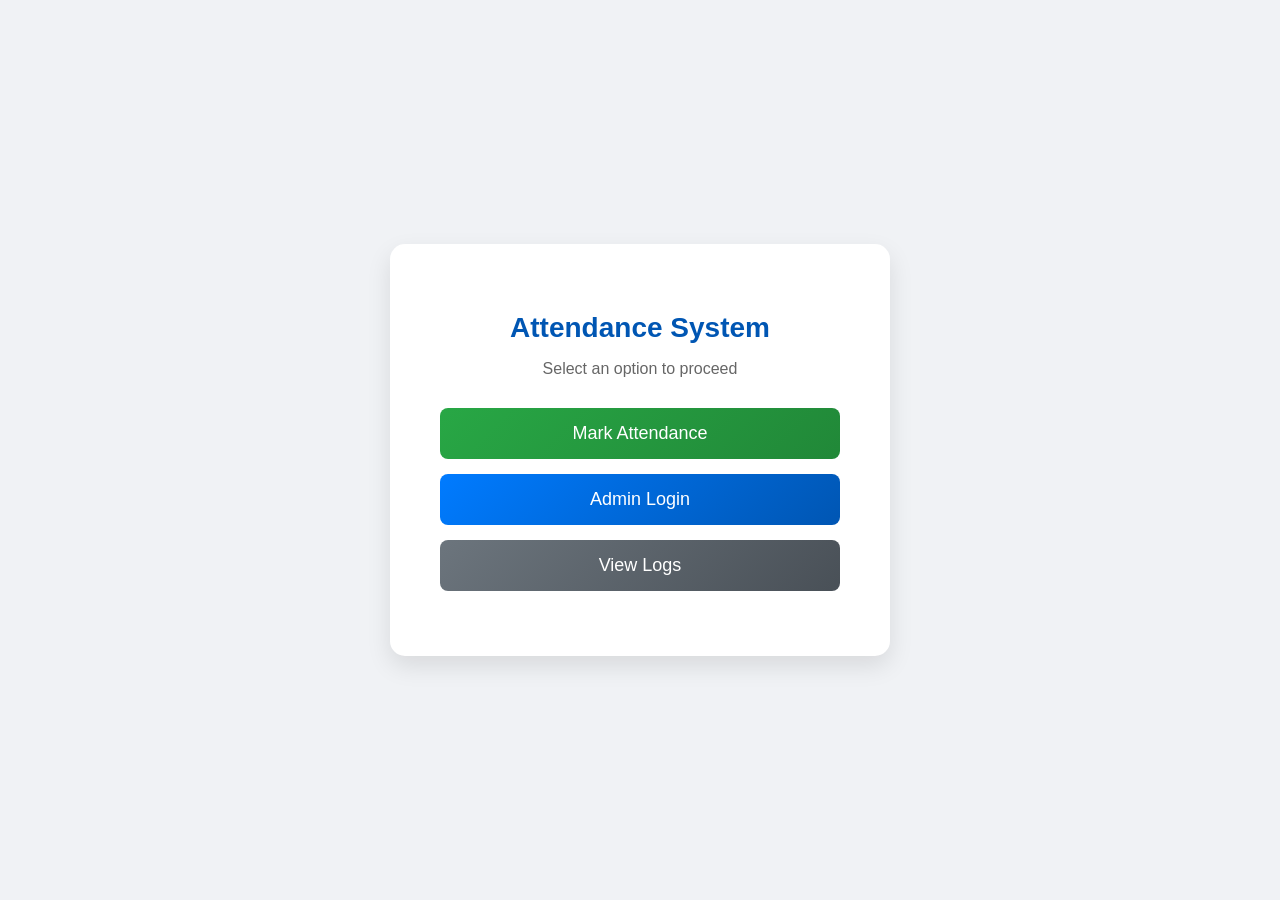
==== templates/index.html @ 5adaca1f "Complete face attendance system: Flask, MongoDB, and UI" ====
<!DOCTYPE html>
<html lang="en">
<head>
    <meta charset="UTF-8">
    <meta name="viewport" content="width=device-width, initial-scale=1.0">
    <title>Attendance System</title>
    <style>
        /* --- HOME PAGE SPECIFIC STYLES --- */
        body {
            font-family: 'Segoe UI', Tahoma, Geneva, Verdana, sans-serif;
            background-color: #f0f2f5;
            display: flex;
            justify-content: center;
            align-items: center;
            height: 100vh;
            margin: 0;
        }

        .home-container {
            background: white;
            padding: 50px;
            border-radius: 15px;
            box-shadow: 0 10px 25px rgba(0,0,0,0.1);
            text-align: center;
            max-width: 400px;
            width: 90%;
        }

        .home-container h1 {
            color: #0056b3;
            margin-bottom: 10px;
            font-size: 28px;
        }

        .home-container p {
            color: #666;
            margin-bottom: 30px;
            font-size: 16px;
        }

        .btn {
            display: block;
            width: 100%;
            padding: 15px 0;
            margin: 15px 0;
            font-size: 18px;
            color: white;
            text-decoration: none;
            border-radius: 8px;
            transition: transform 0.2s, box-shadow 0.2s;
            font-weight: 500;
            box-sizing: border-box; /* Ensures padding doesn't widen the button */
        }

        .btn:hover {
            transform: translateY(-3px);
            box-shadow: 0 5px 15px rgba(0,0,0,0.2);
        }

        /* Green Button for Attendance */
        .btn-verify {
            background: linear-gradient(135deg, #28a745 0%, #218838 100%);
        }

        /* Blue Button for Admin */
        .btn-admin {
            background: linear-gradient(135deg, #007bff 0%, #0056b3 100%);
        }

        /* Gray Button for Dashboard */
        .btn-logs {
            background: linear-gradient(135deg, #6c757d 0%, #495057 100%);
        }

        .footer {
            margin-top: 20px;
            font-size: 12px;
            color: #aaa;
        }
    </style>
</head>
<body>

    <div class="home-container">
        <h1>Attendance System</h1>
        <p>Select an option to proceed</p>
        
        <a href="/verify" class="btn btn-verify">Mark Attendance</a>
        <a href="/login" class="btn btn-admin">Admin Login</a>
        <a href="/dashboard" class="btn btn-logs">View Logs</a>

        
    </div>

</body>
</html>
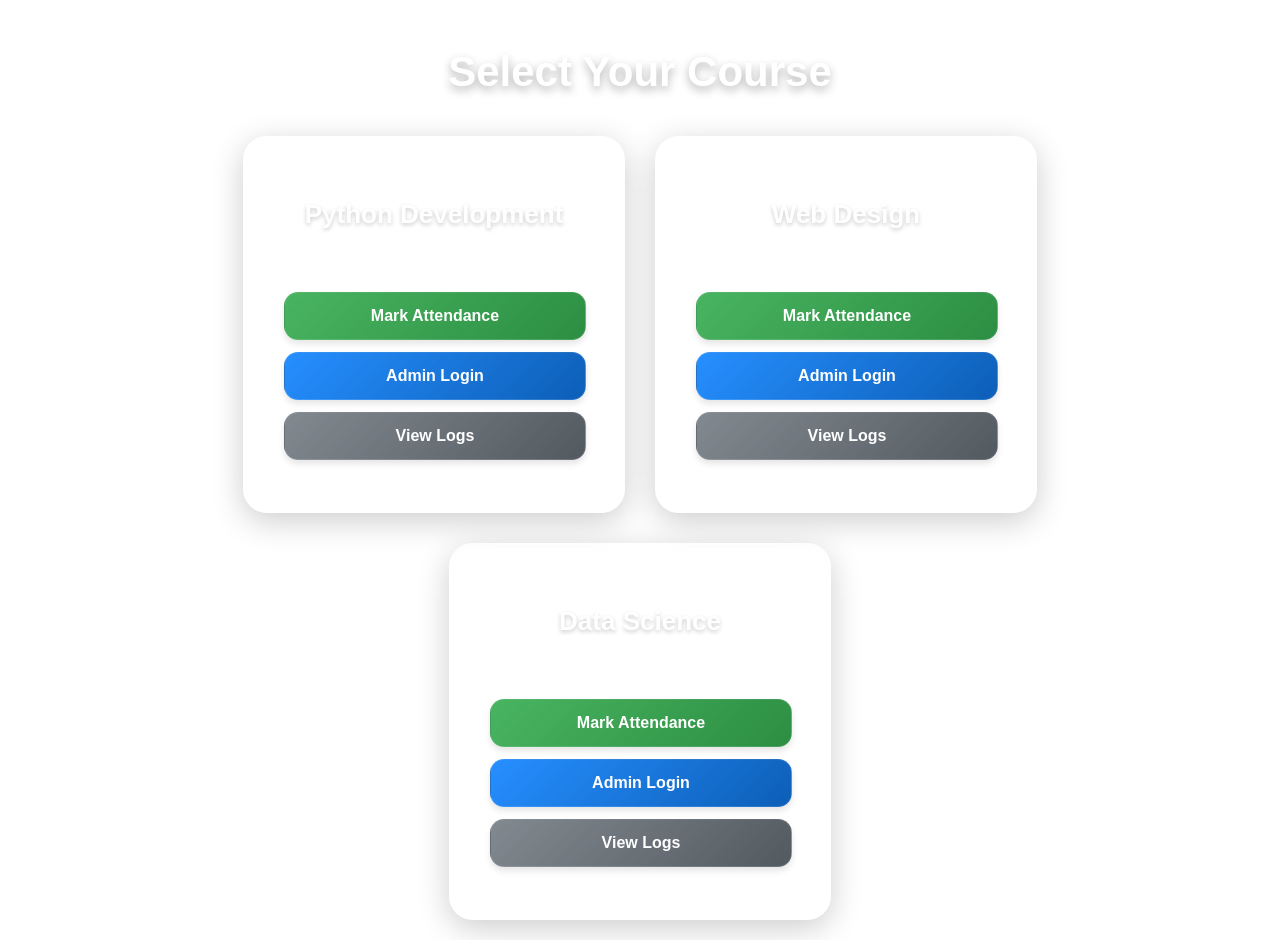
==== commit 68dc8a7c: "new UI design and new logic" ====
--- a/templates/index.html
+++ b/templates/index.html
@@ -5,91 +5,157 @@
     <meta name="viewport" content="width=device-width, initial-scale=1.0">
     <title>Attendance System</title>
     <style>
-        /* --- HOME PAGE SPECIFIC STYLES --- */
+        /* 1. General Layout & Background */
         body {
-            font-family: 'Segoe UI', Tahoma, Geneva, Verdana, sans-serif;
-            background-color: #f0f2f5;
+            font-family: -apple-system, BlinkMacSystemFont, 'Segoe UI', Roboto, Helvetica, Arial, sans-serif;
+            
+            /* Background Image Setup */
+            background-image: url("{{ url_for('static', filename='background.png') }}");
+            background-size: cover;
+            background-position: center;
+            background-repeat: no-repeat;
+            background-attachment: fixed;
+
+            display: flex;
+            flex-direction: column;
+            align-items: center;
+            justify-content: center;
+            min-height: 100vh;
+            margin: 0;
+            padding: 20px;
+        }
+
+        /* 2. Main Title Styling */
+        h1.main-title {
+            color: white;
+            margin-bottom: 40px;
+            font-size: 42px;
+            font-weight: 700;
+            text-align: center;
+            text-shadow: 0 4px 10px rgba(0,0,0,0.3); /* Adds readability over any image */
+        }
+
+        .courses-container {
             display: flex;
             justify-content: center;
-            align-items: center;
-            height: 100vh;
-            margin: 0;
+            gap: 30px; 
+            flex-wrap: wrap; 
+            max-width: 1200px;
+            width: 100%;
         }
 
-        .home-container {
-            background: white;
-            padding: 50px;
-            border-radius: 15px;
-            box-shadow: 0 10px 25px rgba(0,0,0,0.1);
+        /* 3. The Glass Card Effect */
+        .card {
+            /* Semi-transparent background */
+            background: rgba(255, 255, 255, 0.15); 
+            
+            /* The blur effect behind the card */
+            backdrop-filter: blur(20px); 
+            -webkit-backdrop-filter: blur(20px); /* For Safari */
+            
+            /* Thin white border for the 'glass edge' look */
+            border: 1px solid rgba(255, 255, 255, 0.3);
+            
+            /* Shadow to lift it off the background */
+            box-shadow: 0 8px 32px 0 rgba(0, 0, 0, 0.2);
+            
+            padding: 40px;
+            border-radius: 24px;
             text-align: center;
-            max-width: 400px;
-            width: 90%;
+            width: 300px;
+            transition: transform 0.3s ease, background 0.3s;
         }
 
-        .home-container h1 {
-            color: #0056b3;
-            margin-bottom: 10px;
-            font-size: 28px;
+        .card:hover {
+            transform: translateY(-10px);
+            background: rgba(255, 255, 255, 0.25); /* Light up slightly on hover */
+            border: 1px solid rgba(255, 255, 255, 0.5);
         }
 
-        .home-container p {
-            color: #666;
-            margin-bottom: 30px;
-            font-size: 16px;
+        .card h2 {
+            color: white;
+            margin-bottom: 10px;
+            font-size: 26px;
+            font-weight: 600;
+            text-shadow: 0 2px 4px rgba(0,0,0,0.2);
         }
 
+        .card p {
+            color: rgba(255, 255, 255, 0.9); /* Slightly faded white */
+            margin-bottom: 30px;
+            font-size: 15px;
+        }
+
+        /* 4. Glassy Buttons */
         .btn {
             display: block;
             width: 100%;
-            padding: 15px 0;
-            margin: 15px 0;
-            font-size: 18px;
+            padding: 14px 0;
+            margin: 12px 0;
+            font-size: 16px;
             color: white;
             text-decoration: none;
-            border-radius: 8px;
-            transition: transform 0.2s, box-shadow 0.2s;
-            font-weight: 500;
-            box-sizing: border-box; /* Ensures padding doesn't widen the button */
+            border-radius: 14px;
+            font-weight: 600;
+            backdrop-filter: blur(5px);
+            transition: all 0.2s ease;
+            border: 1px solid rgba(255,255,255,0.1);
+            box-shadow: 0 4px 6px rgba(0,0,0,0.1);
         }
 
         .btn:hover {
-            transform: translateY(-3px);
-            box-shadow: 0 5px 15px rgba(0,0,0,0.2);
+            transform: scale(1.02);
+            box-shadow: 0 8px 15px rgba(0,0,0,0.2);
         }
 
-        /* Green Button for Attendance */
+        /* Gradient colors with transparency */
         .btn-verify {
-            background: linear-gradient(135deg, #28a745 0%, #218838 100%);
+            background: linear-gradient(135deg, rgba(40, 167, 69, 0.85) 0%, rgba(33, 136, 56, 0.95) 100%);
         }
 
-        /* Blue Button for Admin */
         .btn-admin {
-            background: linear-gradient(135deg, #007bff 0%, #0056b3 100%);
+            background: linear-gradient(135deg, rgba(0, 123, 255, 0.85) 0%, rgba(0, 86, 179, 0.95) 100%);
         }
 
-        /* Gray Button for Dashboard */
         .btn-logs {
-            background: linear-gradient(135deg, #6c757d 0%, #495057 100%);
+            background: linear-gradient(135deg, rgba(108, 117, 125, 0.85) 0%, rgba(73, 80, 87, 0.95) 100%);
         }
 
-        .footer {
-            margin-top: 20px;
-            font-size: 12px;
-            color: #aaa;
-        }
     </style>
 </head>
 <body>
 
-    <div class="home-container">
-        <h1>Attendance System</h1>
-        <p>Select an option to proceed</p>
-        
-        <a href="/verify" class="btn btn-verify">Mark Attendance</a>
-        <a href="/login" class="btn btn-admin">Admin Login</a>
-        <a href="/dashboard" class="btn btn-logs">View Logs</a>
+    <h1 class="main-title">Select Your Course</h1>
 
-        
+    <div class="courses-container">
+
+        <div class="card">
+            <h2>Python Development</h2>
+            <p>Manage attendance for Python class</p>
+            
+            <a href="/verify?subject=Python" class="btn btn-verify">Mark Attendance</a>
+            <a href="/login?subject=Python" class="btn btn-admin">Admin Login</a>
+            <a href="/dashboard?subject=Python" class="btn btn-logs">View Logs</a>
+        </div>
+
+        <div class="card">
+            <h2>Web Design</h2>
+            <p>Manage attendance for Web Design</p>
+
+            <a href="/verify?subject=WebDesign" class="btn btn-verify">Mark Attendance</a>
+            <a href="/login?subject=WebDesign" class="btn btn-admin">Admin Login</a>
+            <a href="/dashboard?subject=WebDesign" class="btn btn-logs">View Logs</a>
+        </div>
+
+        <div class="card">
+            <h2>Data Science</h2>
+            <p>Manage attendance for Data Science</p>
+
+            <a href="/verify?subject=DataScience" class="btn btn-verify">Mark Attendance</a>
+            <a href="/login?subject=DataScience" class="btn btn-admin">Admin Login</a>
+            <a href="/dashboard?subject=DataScience" class="btn btn-logs">View Logs</a>
+        </div>
+
     </div>
 
 </body>
